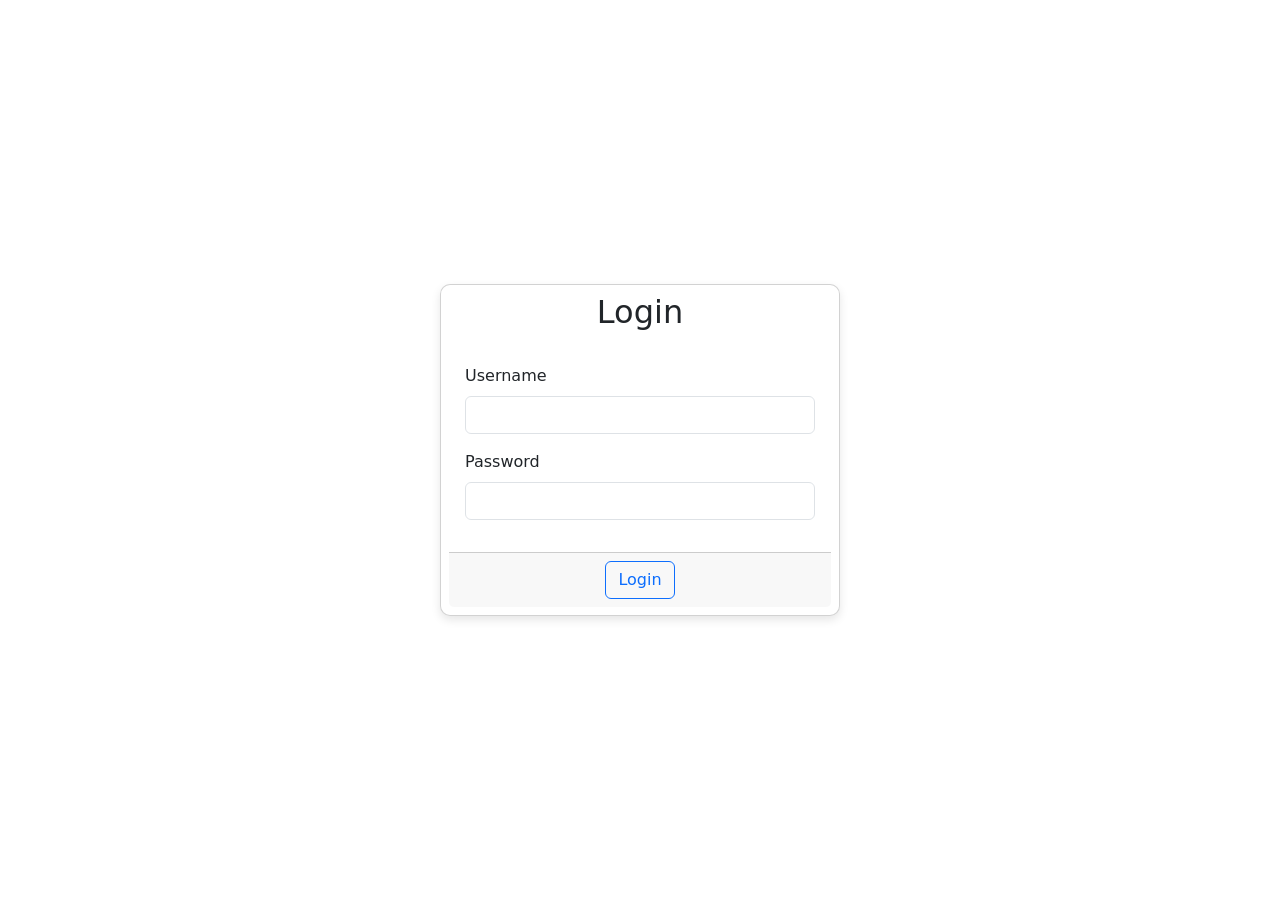
==== SampleDotNet_FE/index.html @ 39e9b1c1 "[Practice][Mini Project] Auth Project sample" ====
<!DOCTYPE html>
<html lang="en">

<head>
    <meta charset="UTF-8">
    <meta name="viewport" content="width=device-width, initial-scale=1.0">
    <link rel="stylesheet" href="index.css">
    <link href="https://cdn.jsdelivr.net/npm/bootstrap@5.3.3/dist/css/bootstrap.min.css" rel="stylesheet"
        integrity="sha384-QWTKZyjpPEjISv5WaRU9OFeRpok6YctnYmDr5pNlyT2bRjXh0JMhjY6hW+ALEwIH" crossorigin="anonymous">
        <script src="https://code.jquery.com/jquery-3.7.1.min.js" integrity="sha256-/JqT3SQfawRcv/BIHPThkBvs0OEvtFFmqPF/lYI/Cxo=" crossorigin="anonymous"></script>
    <title>Document</title>
    <link rel="stylesheet" href="index.css">
</head>

<body style="background-image: url('/images/bg.jpg'); background-repeat: repeat; background-size: cover;">
    <section class="container">
        <div class="d-flex align-items-center justify-content-center w-100 vh-100">
            <form id="login_Form" class="card card-login p-2 bg-black-10"  style="min-width: 400px;">
                <div class="card-title text-center">
                    <h2 class="text-primary-hover">Login</h2>
                </div>
                <div class="card-body">
    
                    <div class="form-outline mb-3">
                        <label class="form-label" for="username">Username</label>
                        <input type="text" id="username" name="username" class="form-control input-text-hover" />
                        <small id="errorUsername"></small>
                    </div>
    
                    <div class="form-outline mb-3">
                        <label class="form-label" for="password">Password</label>
                        <input type="password" id="password" name="password" class="form-control" />
                    </div>
                </div>
                <div class="card-footer d-flex justify-content-center">
                    <button class="btn btn-outline-primary" type="submit">Login</button>
                </div>
            </form>
        </div>
    </section>
    
    <script src="https://cdn.jsdelivr.net/npm/bootstrap@5.3.3/dist/js/bootstrap.bundle.min.js"
        integrity="sha384-YvpcrYf0tY3lHB60NNkmXc5s9fDVZLESaAA55NDzOxhy9GkcIdslK1eN7N6jIeHz"
        crossorigin="anonymous"></script>
    <script src="api.js"></script>
    <script src="index.js"></script>
</body>

</html>
---- SampleDotNet_FE/index.css ----
* {
    box-sizing: border-box;
  }

.card-login {
    backdrop-filter: blur(10px);
    background: rgba(255, 255, 255, 0.2); /* Màu nền trong suốt */
    border-radius: 10px;
    box-shadow: 0px 4px 10px rgba(0, 0, 0, 0.1);
}

.text-primary-hover:hover {
    color: white;
    transition: color 0.25s ease;
}

.input-text-hover:hover {
    border-color: rgb(0, 0, 0, 0.2);
    transition: border 0.5s ease;
}
---- SampleDotNet_FE/index.css ----
* {
    box-sizing: border-box;
  }

.card-login {
    backdrop-filter: blur(10px);
    background: rgba(255, 255, 255, 0.2); /* Màu nền trong suốt */
    border-radius: 10px;
    box-shadow: 0px 4px 10px rgba(0, 0, 0, 0.1);
}

.text-primary-hover:hover {
    color: white;
    transition: color 0.25s ease;
}

.input-text-hover:hover {
    border-color: rgb(0, 0, 0, 0.2);
    transition: border 0.5s ease;
}
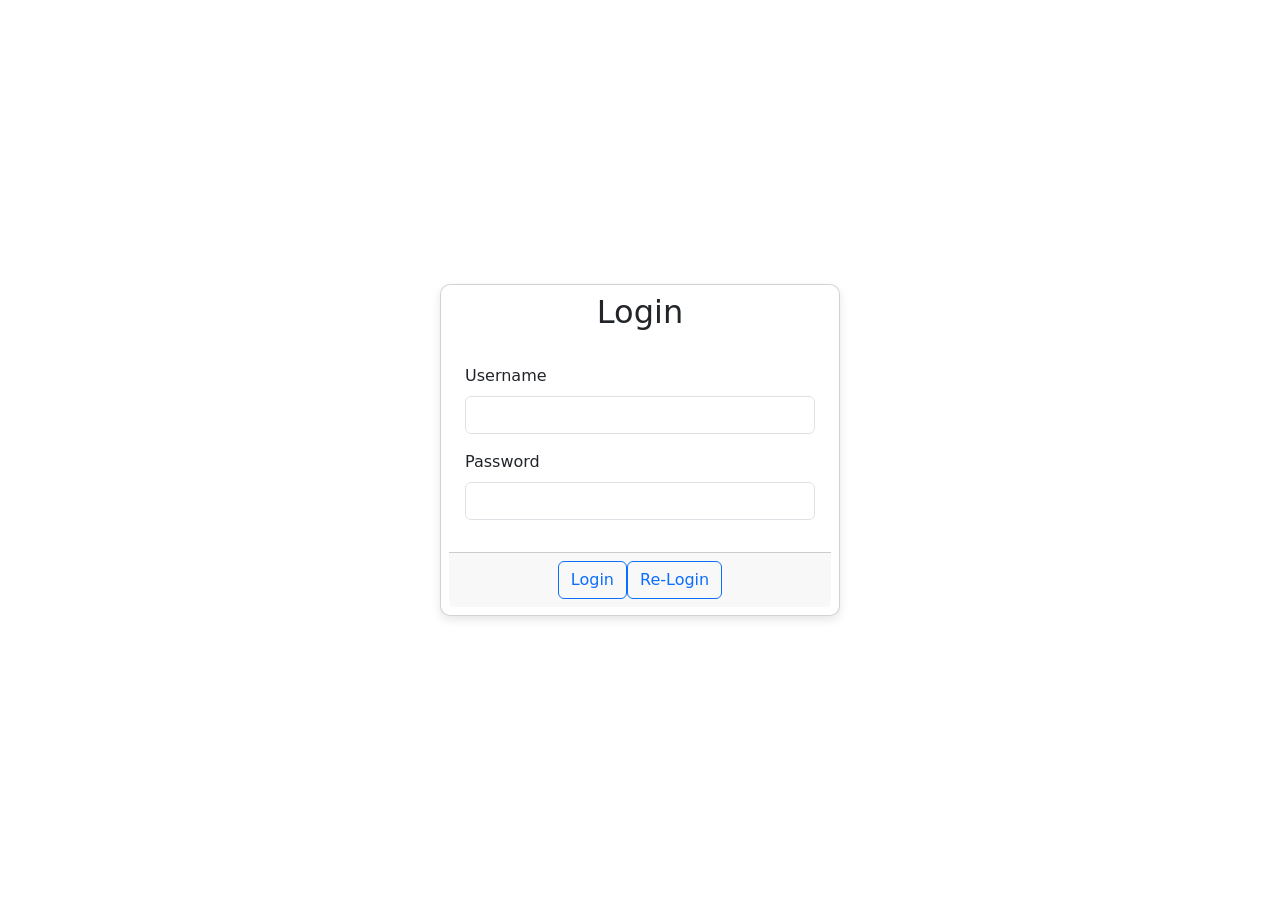
==== commit 4b175b4f: "[Practice][Mini Project] Add refresh token to Cookie" ====
--- a/SampleDotNet_FE/index.html
+++ b/SampleDotNet_FE/index.html
@@ -34,6 +34,7 @@
                 </div>
                 <div class="card-footer d-flex justify-content-center">
                     <button class="btn btn-outline-primary" type="submit">Login</button>
+                    <button id="reLogin" class="btn btn-outline-primary">Re-Login</button>
                 </div>
             </form>
         </div>
